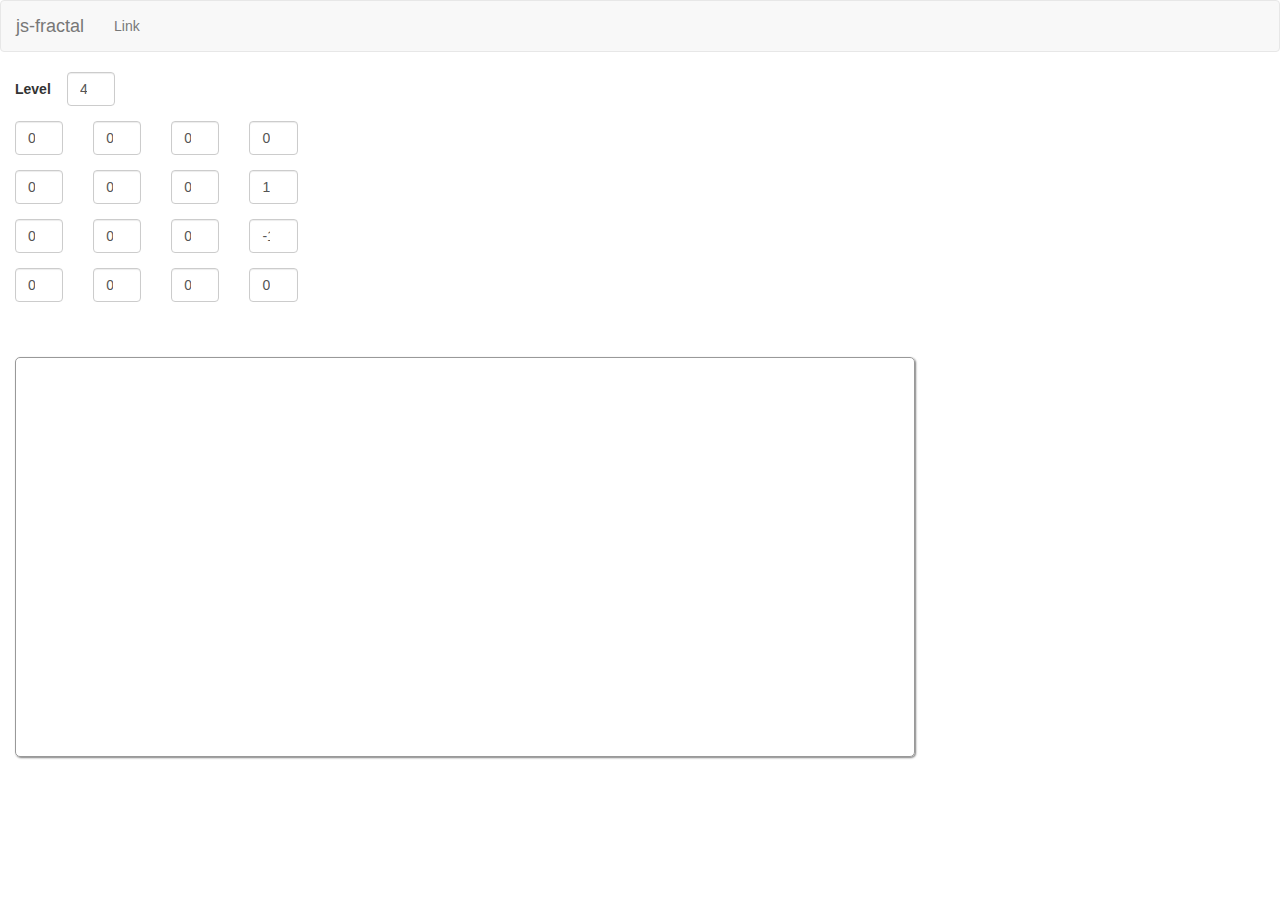
==== index.html @ 2b7efe39 "Merge branch 'redesign-js' into develop and link GUI to the core module" ====
<!DOCTYPE html>
<html lang="en">
<head>
    <meta charset="utf-8">
    <meta http-equiv="X-UA-Compatible" content="IE=edge">
    <meta name="viewport" content="width=device-width, initial-scale=1">
    <title>js-fractal</title>

    <link rel="stylesheet" type="text/css" href="css/bootstrap.min.css"/>
    <link rel="stylesheet" type="text/css" href="css/fractal.css"/>
</head>
<body>

<nav class="navbar navbar-default">
    <div class="container-fluid">

        <div class="navbar-header">
            <button type="button" class="navbar-toggle collapsed" data-toggle="collapse"
                    data-target="#bs-example-navbar-collapse-1" aria-expanded="false">
                <span class="sr-only">Toggle navigation</span>
                <span class="icon-bar"></span>
                <span class="icon-bar"></span>
                <span class="icon-bar"></span>
            </button>
            <a class="navbar-brand" href="#">js-fractal</a>
        </div>

        <ul class="nav navbar-nav navbar-left">
            <li><a href="#">Link</a></li>
        </ul>

    </div>
</nav>

<div class="container-fluid">
    <div class="col-sm-3 row">

        <form class="form-horizontal">
            <div class="form-group">
                <label for="fractal-level" class="col-sm-2 control-label">Level</label>
                <div class="col-sm-3">
                    <input type="number" class="form-control" id="fractal-level" placeholder="Level" value="4">
                </div>
            </div>

            <div class="form-group">
                <div class="col-sm-3">
                    <input type="number" class="form-control fractal-matrix-input" data-column="0" data-row="0"
                           placeholder="X" value="0">
                </div>
                <div class="col-sm-3">
                    <input type="number" class="form-control fractal-matrix-input" data-column="1" data-row="0"
                           placeholder="Y" value="0">
                </div>
                <div class="col-sm-3">
                    <input type="number" class="form-control fractal-matrix-input" data-column="2" data-row="0"
                           placeholder="Length" value="0.3333333333333333">
                </div>
                <div class="col-sm-3">
                    <input type="number" class="form-control fractal-matrix-input" data-column="3" data-row="0"
                           placeholder="Angle" value="0">
                </div>
            </div>

            <div class="form-group">
                <div class="col-sm-3">
                    <input type="number" class="form-control fractal-matrix-input" data-column="0" data-row="1"
                           placeholder="X" value="0.3333333333333333">
                </div>
                <div class="col-sm-3">
                    <input type="number" class="form-control fractal-matrix-input" data-column="1" data-row="1"
                           placeholder="Y" value="0">
                </div>
                <div class="col-sm-3">
                    <input type="number" class="form-control fractal-matrix-input" data-column="2" data-row="1"
                           placeholder="Length" value="0.3333333333333333">
                </div>
                <div class="col-sm-3">
                    <input type="number" class="form-control fractal-matrix-input" data-column="3" data-row="1"
                           placeholder="Angle" value="1.0471975511965976">
                </div>
            </div>

            <div class="form-group">
                <div class="col-sm-3">
                    <input type="number" class="form-control fractal-matrix-input" data-column="0" data-row="2"
                           placeholder="X" value="0.5">
                </div>
                <div class="col-sm-3">
                    <input type="number" class="form-control fractal-matrix-input" data-column="1" data-row="2"
                           placeholder="Y" value="0.28867513459481287">
                </div>
                <div class="col-sm-3">
                    <input type="number" class="form-control fractal-matrix-input" data-column="2" data-row="2"
                           placeholder="Length" value="0.3333333333333333">
                </div>
                <div class="col-sm-3">
                    <input type="number" class="form-control fractal-matrix-input" data-column="3" data-row="2"
                           placeholder="Angle" value="-1.0471975511965976">
                </div>
            </div>

            <div class="form-group">
                <div class="col-sm-3">
                    <input type="number" class="form-control fractal-matrix-input" data-column="0" data-row="3"
                           placeholder="X" value="0.6666666666666666">
                </div>
                <div class="col-sm-3">
                    <input type="number" class="form-control fractal-matrix-input" data-column="1" data-row="3"
                           placeholder="Y" value="0">
                </div>
                <div class="col-sm-3">
                    <input type="number" class="form-control fractal-matrix-input" data-column="2" data-row="3"
                           placeholder="Length" value="0.3333333333333333">
                </div>
                <div class="col-sm-3">
                    <input type="number" class="form-control fractal-matrix-input" data-column="3" data-row="3"
                           placeholder="Angle" value="0">
                </div>
            </div>

        </form>

    </div>
</div>

<div class="container-fluid">
    <svg id="main-draw-table" class="draw-box"></svg>
</div>

<script src="js/jquery.min.js"></script>
<script src="js/bootstrap.min.js"></script>
<script src="js/fractal.js"></script>
<script src="js/fractal-gui.js"></script>
</body>
</html>
---- css/fractal.css ----
html, body, svg {
    width: 100%;
    height: 100%;
}

.draw-box {
    border: 1px solid #999999;
    border-radius: 5px;
    box-shadow: gray 1px 1px 2px;
    margin-top: 40px;
}

#main-draw-table {
    width: 900px;
    height: 400px;
}
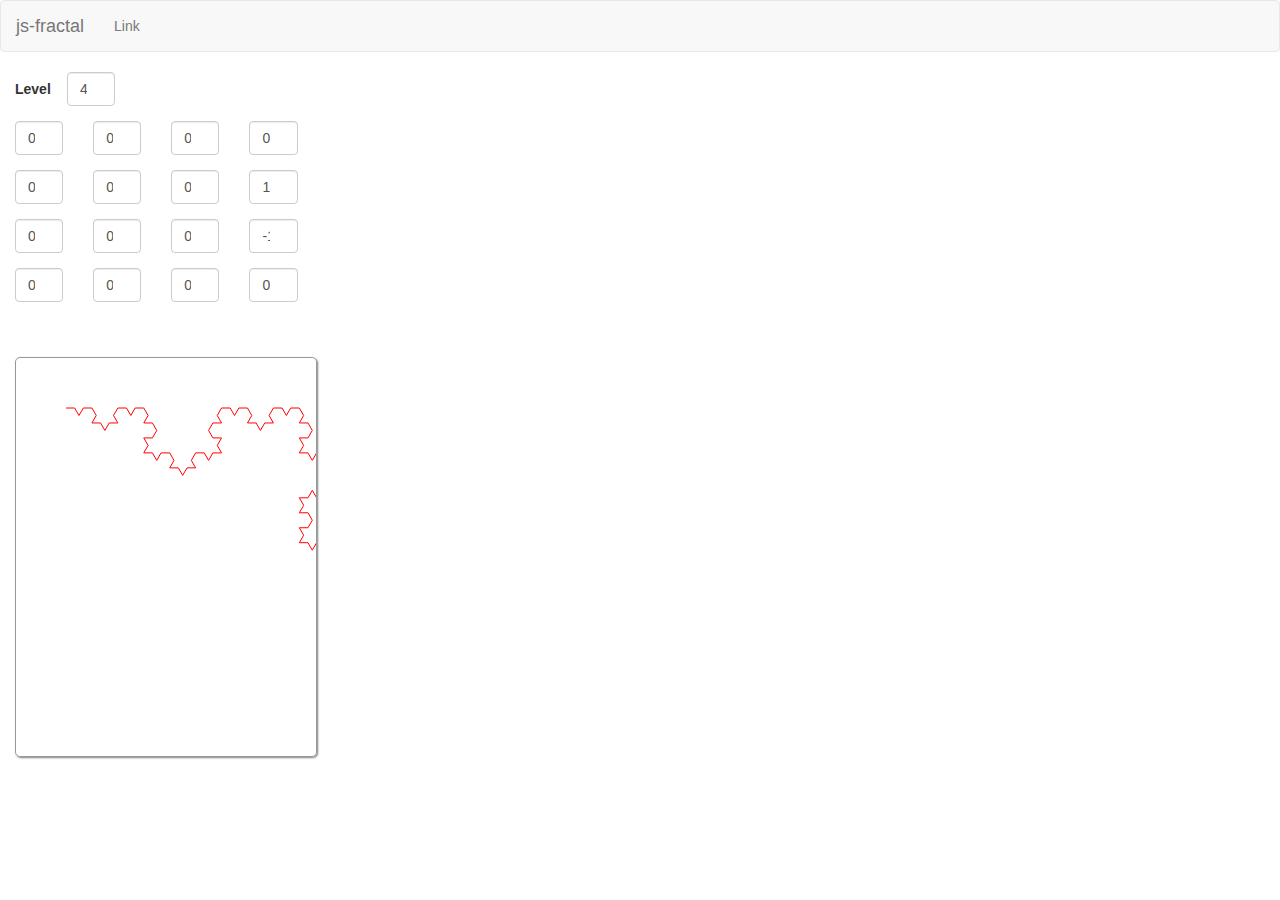
==== commit 3a5da508: "add fractal-draw.js file" ====
--- a/index.html
+++ b/index.html
@@ -131,6 +131,7 @@
 <script src="js/jquery.min.js"></script>
 <script src="js/bootstrap.min.js"></script>
 <script src="js/fractal.js"></script>
+<script src="js/fractal-draw.js"></script>
 <script src="js/fractal-gui.js"></script>
 </body>
 </html>
--- a/css/fractal.css
+++ b/css/fractal.css
@@ -10,7 +10,12 @@
     margin-top: 40px;
 }
 
+.draw-line {
+    stroke: #F00;
+    stroke-width: 1px;
+}
+
 #main-draw-table {
-    width: 900px;
+    width: 800px;
     height: 400px;
 }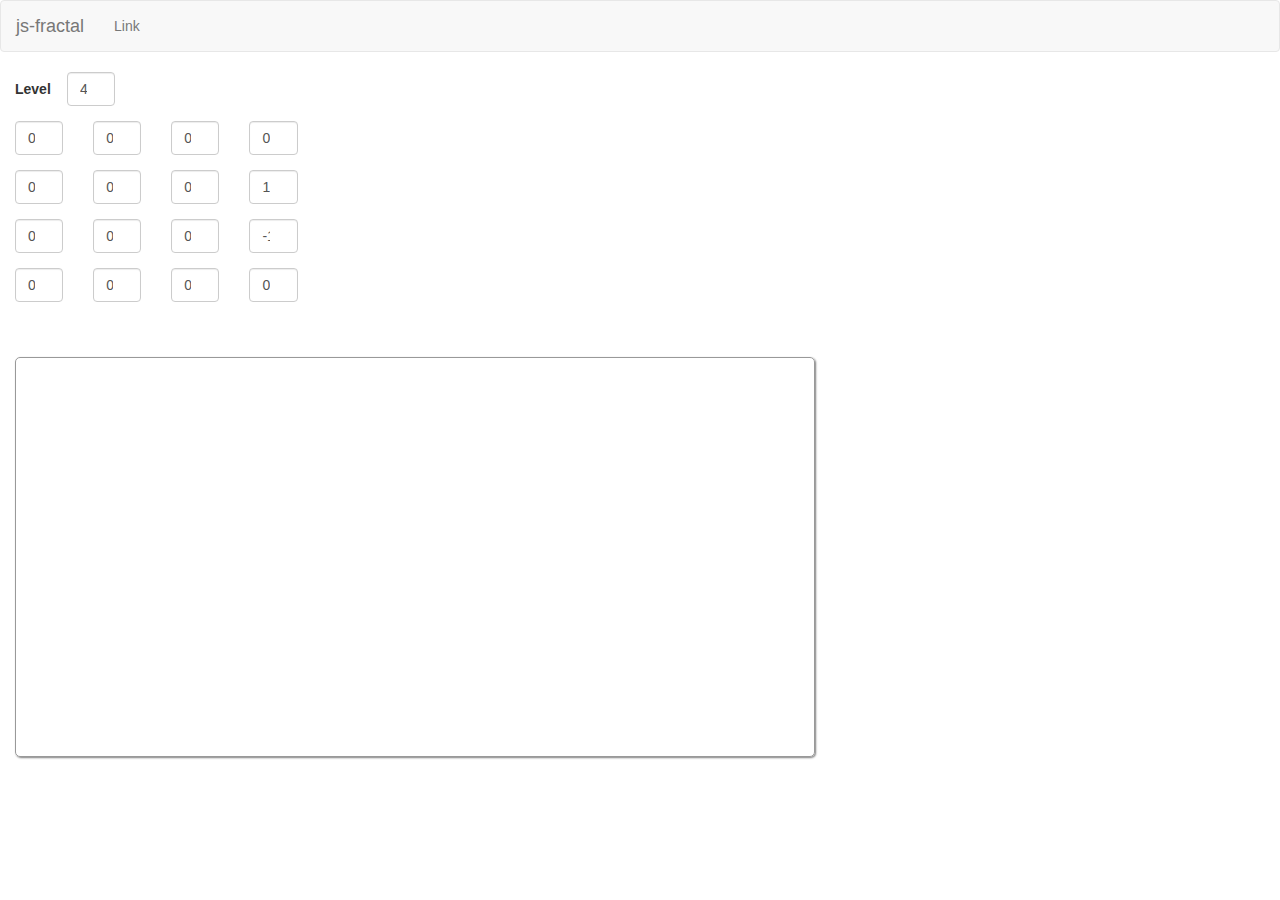
==== commit 5fd23bef: "Refactor and add comments" ====
--- a/index.html
+++ b/index.html
@@ -130,8 +130,8 @@
 
 <script src="js/jquery.min.js"></script>
 <script src="js/bootstrap.min.js"></script>
-<script src="js/fractal.js"></script>
-<script src="js/fractal-draw.js"></script>
-<script src="js/fractal-gui.js"></script>
+<script src="js/fractal-model.js"></script>
+<script src="js/fractal-view.js"></script>
+<script src="js/fractal-control.js"></script>
 </body>
 </html>
--- a/css/fractal.css
+++ b/css/fractal.css
@@ -10,9 +10,20 @@
     margin-top: 40px;
 }
 
+.draw-line-dashed {
+    stroke: #700;
+    stroke-width: 1px;
+    stroke-dasharray: 11;
+}
+
 .draw-line {
     stroke: #F00;
     stroke-width: 1px;
+}
+
+#gui-input-draw-table {
+    width: 900px;
+    height: 400px;
 }
 
 #main-draw-table {
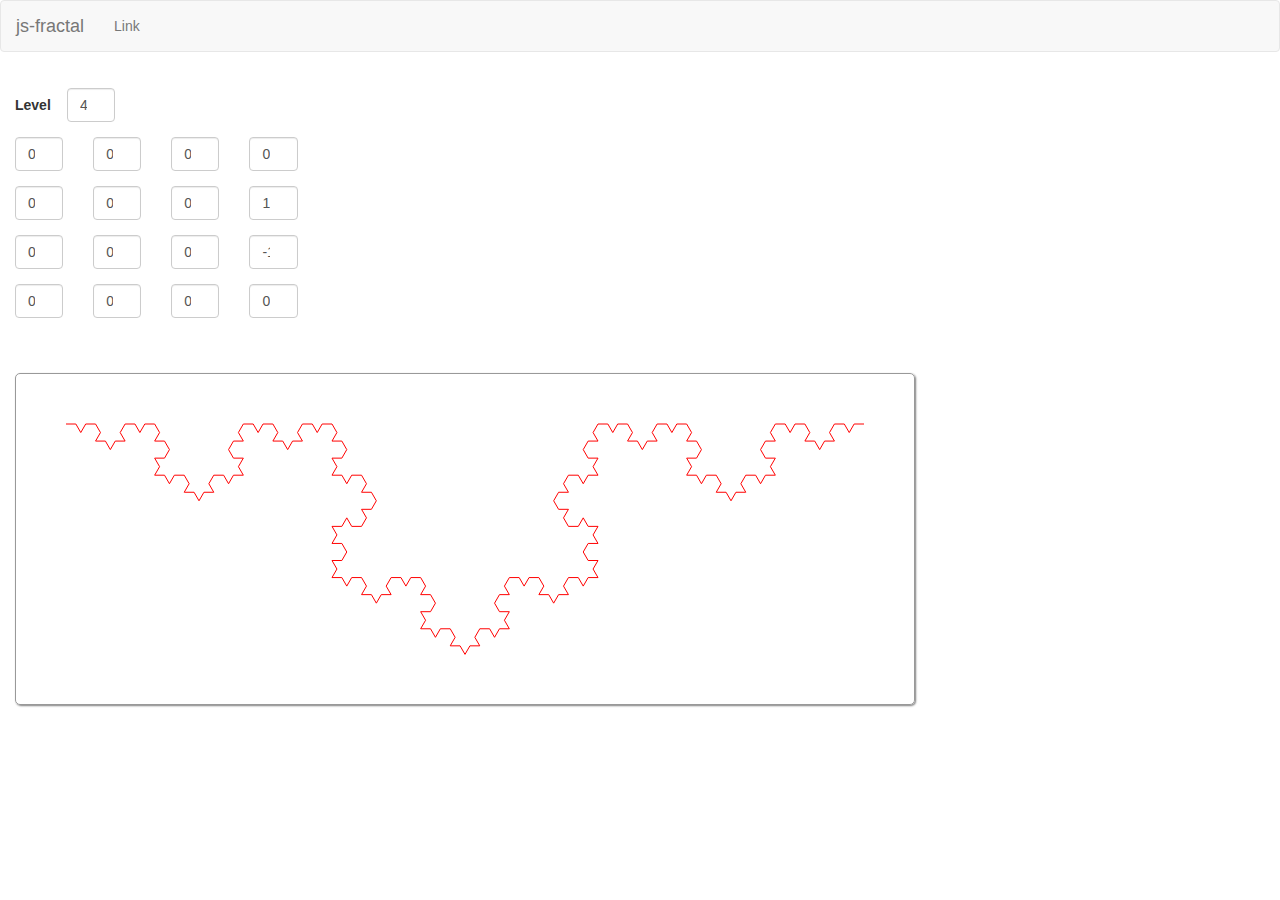
==== commit 0866d0b1: "Add 'add' and 'remove' line buttons" ====
--- a/index.html
+++ b/index.html
@@ -36,6 +36,10 @@
     <div class="col-sm-3 row">
 
         <form class="form-horizontal">
+            <div class="form-group">
+                <div class="col-sm-3">
+                </div>
+            </div>
             <div class="form-group">
                 <label for="fractal-level" class="col-sm-2 control-label">Level</label>
                 <div class="col-sm-3">
--- a/css/fractal.css
+++ b/css/fractal.css
@@ -8,6 +8,12 @@
     border-radius: 5px;
     box-shadow: gray 1px 1px 2px;
     margin-top: 40px;
+}
+
+.line-interactive {
+    stroke: #000;
+    stroke-width: 10px;
+    opacity: 0.5;
 }
 
 .draw-line-dashed {
@@ -27,6 +33,6 @@
 }
 
 #main-draw-table {
-    width: 800px;
+    width: 900px;
     height: 400px;
-}+}
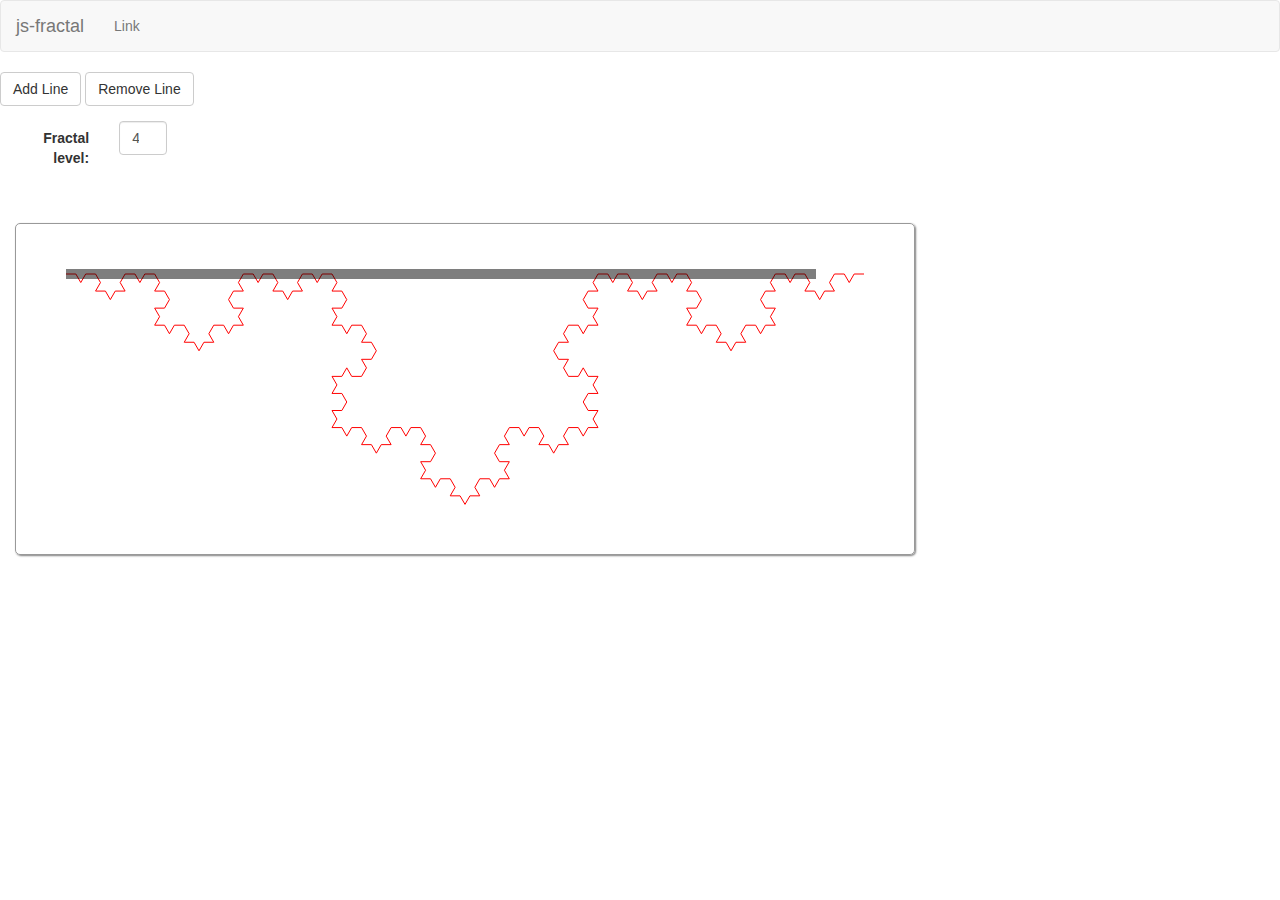
==== commit e240d03e: "Remove matrix-style spec input and minor fix" ====
--- a/index.html
+++ b/index.html
@@ -34,95 +34,19 @@
 
 <div class="container-fluid">
     <div class="col-sm-3 row">
-
         <form class="form-horizontal">
             <div class="form-group">
+                <button type="button" class="btn btn-default"
+                    onclick="addLine()">Add Line</button>
+                <button type="button" class="btn btn-default"
+                    onclick="removeLine()">Remove Line</button>
+            </div>
+            <div class="form-group">
+                <label for="fractal-line-num" class="col-sm-4 control-label"> Fractal level: </label>
                 <div class="col-sm-3">
+                    <input type="number" class="form-control" id="fractal-level-gui" placeholder="Level" value="4">
                 </div>
             </div>
-            <div class="form-group">
-                <label for="fractal-level" class="col-sm-2 control-label">Level</label>
-                <div class="col-sm-3">
-                    <input type="number" class="form-control" id="fractal-level" placeholder="Level" value="4">
-                </div>
-            </div>
-
-            <div class="form-group">
-                <div class="col-sm-3">
-                    <input type="number" class="form-control fractal-matrix-input" data-column="0" data-row="0"
-                           placeholder="X" value="0">
-                </div>
-                <div class="col-sm-3">
-                    <input type="number" class="form-control fractal-matrix-input" data-column="1" data-row="0"
-                           placeholder="Y" value="0">
-                </div>
-                <div class="col-sm-3">
-                    <input type="number" class="form-control fractal-matrix-input" data-column="2" data-row="0"
-                           placeholder="Length" value="0.3333333333333333">
-                </div>
-                <div class="col-sm-3">
-                    <input type="number" class="form-control fractal-matrix-input" data-column="3" data-row="0"
-                           placeholder="Angle" value="0">
-                </div>
-            </div>
-
-            <div class="form-group">
-                <div class="col-sm-3">
-                    <input type="number" class="form-control fractal-matrix-input" data-column="0" data-row="1"
-                           placeholder="X" value="0.3333333333333333">
-                </div>
-                <div class="col-sm-3">
-                    <input type="number" class="form-control fractal-matrix-input" data-column="1" data-row="1"
-                           placeholder="Y" value="0">
-                </div>
-                <div class="col-sm-3">
-                    <input type="number" class="form-control fractal-matrix-input" data-column="2" data-row="1"
-                           placeholder="Length" value="0.3333333333333333">
-                </div>
-                <div class="col-sm-3">
-                    <input type="number" class="form-control fractal-matrix-input" data-column="3" data-row="1"
-                           placeholder="Angle" value="1.0471975511965976">
-                </div>
-            </div>
-
-            <div class="form-group">
-                <div class="col-sm-3">
-                    <input type="number" class="form-control fractal-matrix-input" data-column="0" data-row="2"
-                           placeholder="X" value="0.5">
-                </div>
-                <div class="col-sm-3">
-                    <input type="number" class="form-control fractal-matrix-input" data-column="1" data-row="2"
-                           placeholder="Y" value="0.28867513459481287">
-                </div>
-                <div class="col-sm-3">
-                    <input type="number" class="form-control fractal-matrix-input" data-column="2" data-row="2"
-                           placeholder="Length" value="0.3333333333333333">
-                </div>
-                <div class="col-sm-3">
-                    <input type="number" class="form-control fractal-matrix-input" data-column="3" data-row="2"
-                           placeholder="Angle" value="-1.0471975511965976">
-                </div>
-            </div>
-
-            <div class="form-group">
-                <div class="col-sm-3">
-                    <input type="number" class="form-control fractal-matrix-input" data-column="0" data-row="3"
-                           placeholder="X" value="0.6666666666666666">
-                </div>
-                <div class="col-sm-3">
-                    <input type="number" class="form-control fractal-matrix-input" data-column="1" data-row="3"
-                           placeholder="Y" value="0">
-                </div>
-                <div class="col-sm-3">
-                    <input type="number" class="form-control fractal-matrix-input" data-column="2" data-row="3"
-                           placeholder="Length" value="0.3333333333333333">
-                </div>
-                <div class="col-sm-3">
-                    <input type="number" class="form-control fractal-matrix-input" data-column="3" data-row="3"
-                           placeholder="Angle" value="0">
-                </div>
-            </div>
-
         </form>
 
     </div>
@@ -137,5 +61,6 @@
 <script src="js/fractal-model.js"></script>
 <script src="js/fractal-view.js"></script>
 <script src="js/fractal-control.js"></script>
+<script src="js/fractal-interactive.js"></script>
 </body>
 </html>
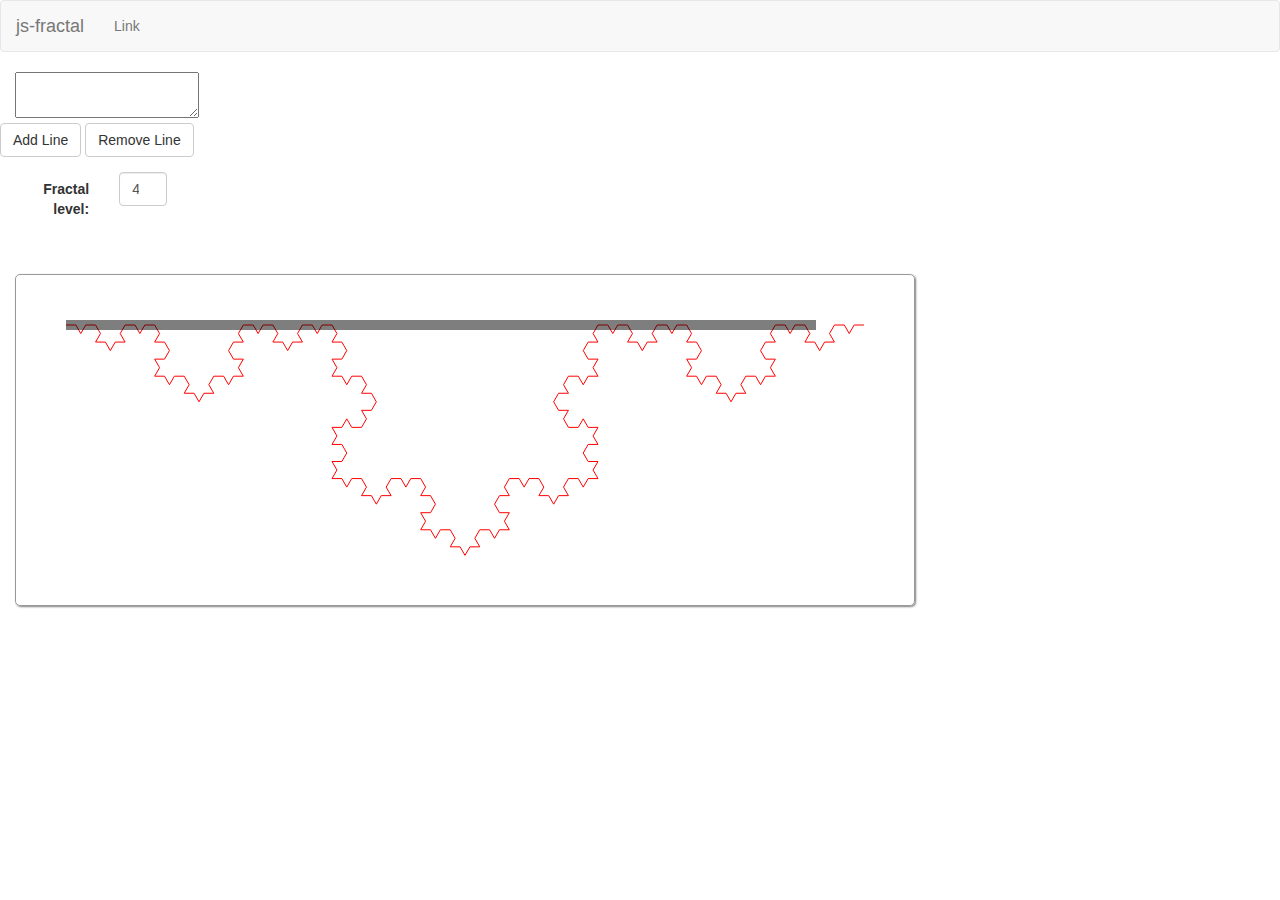
==== commit 6701f6eb: "Add textarea showing the fractal specification" ====
--- a/index.html
+++ b/index.html
@@ -33,6 +33,11 @@
 </nav>
 
 <div class="container-fluid">
+    <textarea id="textarea-share" readonly>
+    </textarea>
+</div>
+
+<div class="container-fluid">
     <div class="col-sm-3 row">
         <form class="form-horizontal">
             <div class="form-group">
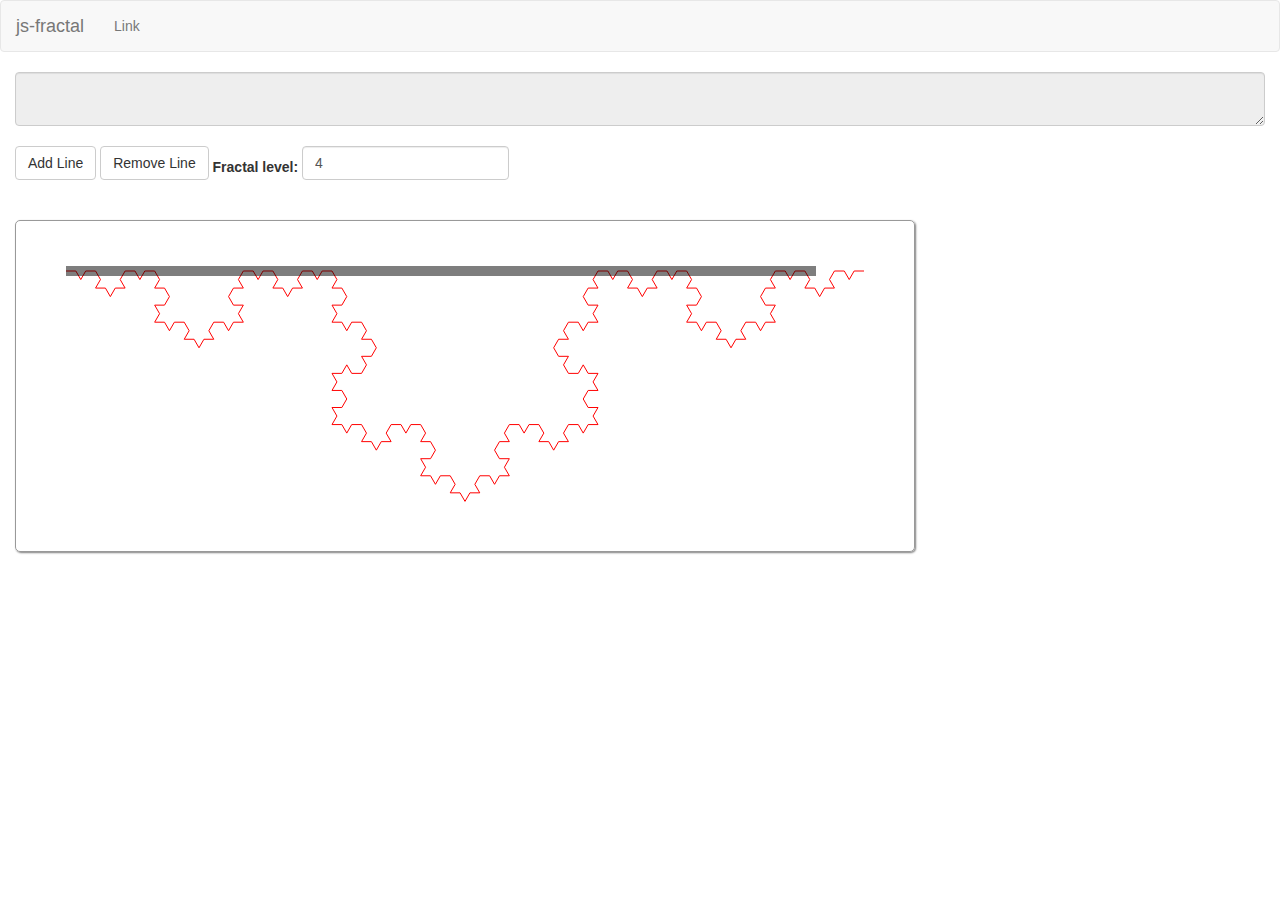
==== commit e7a63631: "Merge branch 'pretty-gui' into develop" ====
--- a/index.html
+++ b/index.html
@@ -33,27 +33,16 @@
 </nav>
 
 <div class="container-fluid">
-    <textarea id="textarea-share" readonly>
-    </textarea>
-</div>
-
-<div class="container-fluid">
-    <div class="col-sm-3 row">
-        <form class="form-horizontal">
+    <textarea id="textarea-share" class="form-control" style="margin-bottom: 20px" readonly></textarea>
+    <div class="col-sm-12">
+        <form class="form-horizontal form-inline">
             <div class="form-group">
-                <button type="button" class="btn btn-default"
-                    onclick="addLine()">Add Line</button>
-                <button type="button" class="btn btn-default"
-                    onclick="removeLine()">Remove Line</button>
-            </div>
-            <div class="form-group">
-                <label for="fractal-line-num" class="col-sm-4 control-label"> Fractal level: </label>
-                <div class="col-sm-3">
-                    <input type="number" class="form-control" id="fractal-level-gui" placeholder="Level" value="4">
-                </div>
+                <button type="button" class="btn btn-default" onclick="addLine()">Add Line</button>
+                <button type="button" class="btn btn-default" onclick="removeLine()">Remove Line</button>
+                <label for="fractal-level-gui" class="control-label">Fractal level: </label>
+                <input type="number" class="form-control" id="fractal-level-gui" placeholder="Level" value="4">
             </div>
         </form>
-
     </div>
 </div>
 
